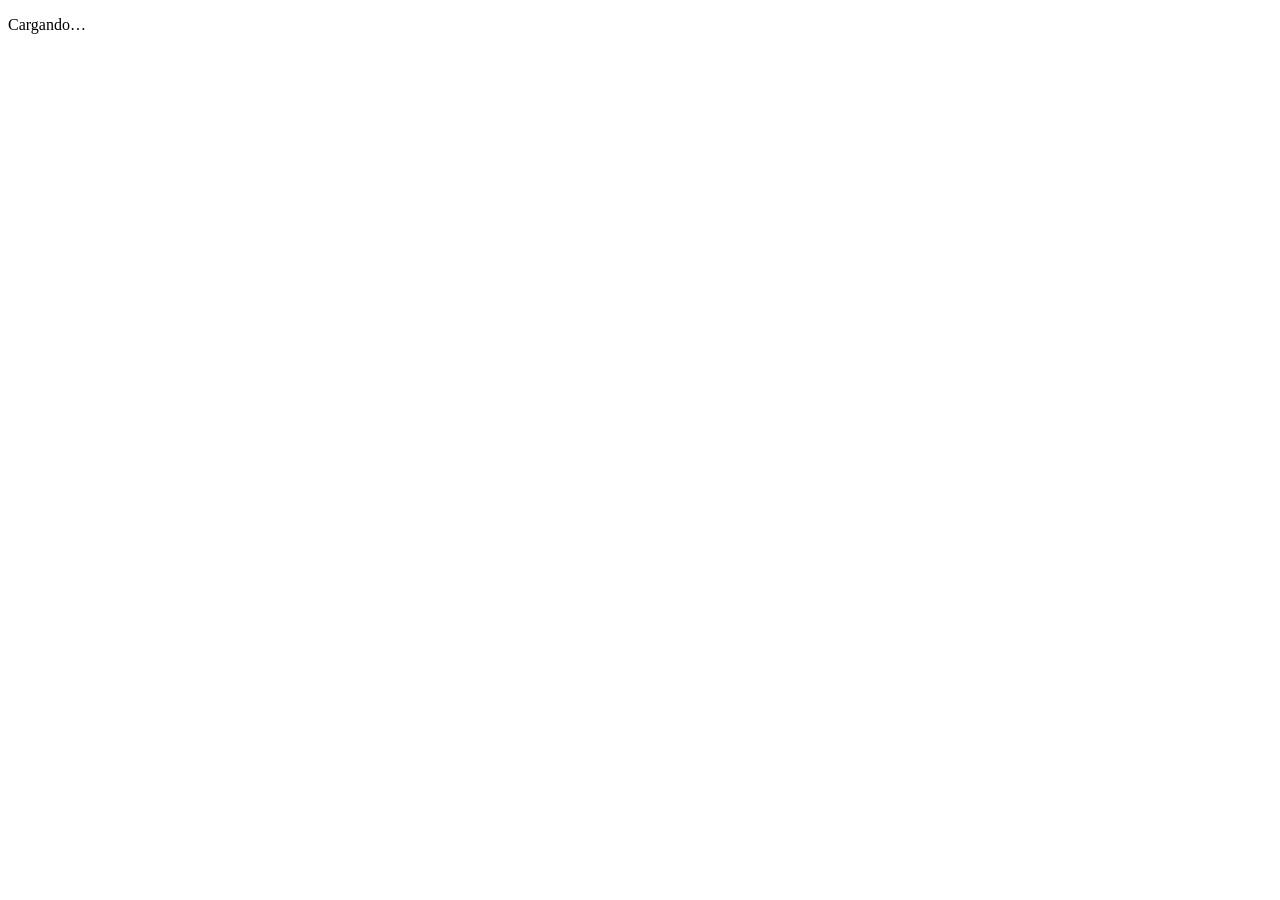
==== index.html @ 8cd01f25 "Add files via upload" ====
<!doctype html>
<html lang="es">
<head>
  <meta charset="utf-8">
  <meta name="viewport" content="width=device-width, initial-scale=1, viewport-fit=cover">
  <title>Lista de la compra</title>
  <meta name="theme-color" content="#1f7a4d">
  <meta name="description" content="Listas de la compra que funcionan sin conexión.">
  <link rel="manifest" href="manifest.webmanifest">
  <link rel="icon" href="icons/icon.svg" type="image/svg+xml">
  <link rel="apple-touch-icon" href="icons/icon-192.png">
  <meta name="apple-mobile-web-app-capable" content="yes">
  <meta name="mobile-web-app-capable" content="yes">
  <meta name="apple-mobile-web-app-title" content="Compra">
  <link rel="stylesheet" href="css/styles.css">
</head>
<body>
  <div id="banner" class="banner" role="status" hidden></div>
  <div id="app"><p class="loading">Cargando…</p></div>
  <noscript><p class="loading">Esta aplicación necesita JavaScript.</p></noscript>
  <script type="module" src="js/main.js"></script>
</body>
</html>
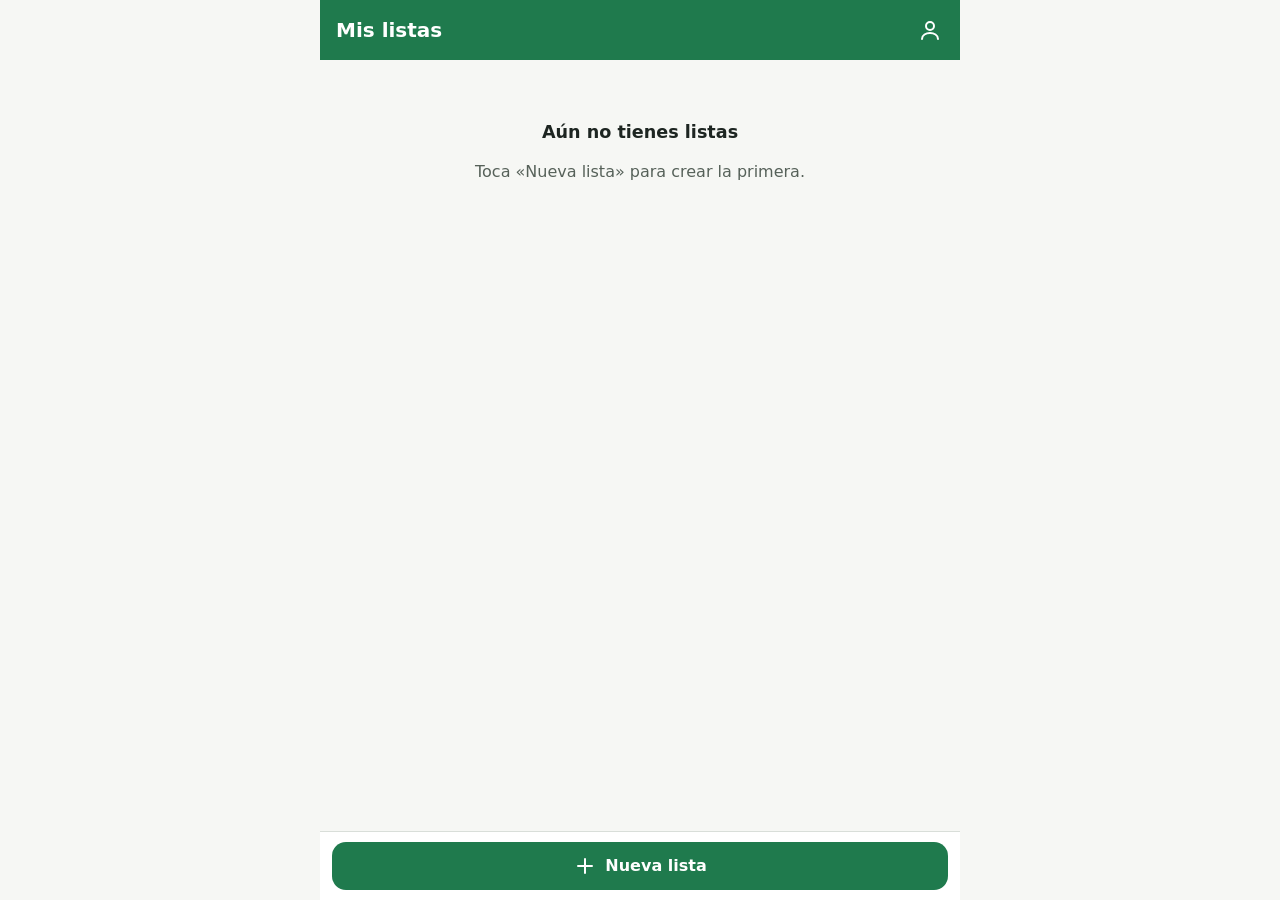
==== commit d466fcb9: "Add files via upload" ====
--- a/index.html
+++ b/index.html
@@ -4,6 +4,7 @@
   <meta charset="utf-8">
   <meta name="viewport" content="width=device-width, initial-scale=1, viewport-fit=cover">
   <title>Lista de la compra</title>
+  <meta http-equiv="Content-Security-Policy" content="default-src 'self'; script-src 'self'; style-src 'self'; img-src 'self' data:; connect-src 'self' https://identitytoolkit.googleapis.com https://securetoken.googleapis.com https://firestore.googleapis.com; object-src 'none'; base-uri 'self'; form-action 'self'">
   <meta name="theme-color" content="#1f7a4d">
   <meta name="description" content="Listas de la compra que funcionan sin conexión.">
   <link rel="manifest" href="manifest.webmanifest">
--- a/css/styles.css
+++ b/css/styles.css
@@ -0,0 +1,231 @@
+/* Mobile-first. Zonas táctiles >= 44px (NFR-001). Contraste AA. */
+
+:root {
+  --bg: #f6f7f4;
+  --surface: #ffffff;
+  --text: #1d2521;
+  --muted: #566159;      /* 6.1:1 sobre --surface */
+  --done: #6b756f;       /* texto de comprados: atenuado pero legible (4.7:1) */
+  --primary: #1f7a4d;    /* 5.4:1 con texto blanco */
+  --primary-dark: #17603c;
+  --danger: #b3261e;
+  --border: #d9ded9;
+  --radius: 14px;
+  --tap: 48px;
+}
+
+* { box-sizing: border-box; }
+
+html { -webkit-text-size-adjust: 100%; }
+
+body {
+  margin: 0;
+  background: var(--bg);
+  color: var(--text);
+  font: 16px/1.4 system-ui, -apple-system, "Segoe UI", Roboto, sans-serif;
+}
+
+#app {
+  display: flex;
+  flex-direction: column;
+  min-height: 100dvh;
+  max-width: 640px;
+  margin: 0 auto;
+}
+
+.loading { padding: 32px; text-align: center; color: var(--muted); }
+
+.icon { width: 24px; height: 24px; flex: none; }
+
+/* ---- Barra superior ---- */
+.topbar {
+  position: sticky; top: 0; z-index: 5;
+  display: flex; align-items: center; gap: 4px;
+  padding: calc(8px + env(safe-area-inset-top)) 8px 8px 16px;
+  background: var(--primary);
+  color: #fff;
+}
+.topbar h1 {
+  flex: 1; margin: 0;
+  font-size: 1.25rem; font-weight: 650;
+  overflow-wrap: anywhere;
+}
+.topbar .icon-btn { color: #fff; }
+.topbar .icon-btn:hover { background: rgba(255, 255, 255, .15); }
+
+/* ---- Contenido ---- */
+.content { flex: 1; padding: 12px 12px 24px; }
+
+.empty { text-align: center; color: var(--muted); padding: 48px 16px; }
+.empty-title { font-size: 1.1rem; font-weight: 600; color: var(--text); margin: 0 0 4px; }
+
+/* ---- Botones ---- */
+.btn {
+  display: inline-flex; align-items: center; justify-content: center; gap: 8px;
+  min-height: var(--tap); padding: 0 18px;
+  border: 1px solid transparent; border-radius: var(--radius);
+  font: inherit; font-weight: 600; cursor: pointer;
+}
+.btn-primary { background: var(--primary); color: #fff; }
+.btn-primary:hover { background: var(--primary-dark); }
+.btn-ghost { background: transparent; color: var(--primary); border-color: var(--border); }
+.btn-danger { background: var(--danger); color: #fff; }
+.btn-block { width: 100%; }
+.btn-square { width: var(--tap); padding: 0; flex: none; }
+
+.icon-btn {
+  display: inline-flex; align-items: center; justify-content: center;
+  width: 44px; height: 44px; flex: none;
+  border: 0; border-radius: 50%;
+  background: transparent; color: var(--muted);
+  cursor: pointer; text-decoration: none;
+}
+.icon-btn:hover { background: rgba(0, 0, 0, .06); }
+
+:focus-visible { outline: 3px solid #0b57d0; outline-offset: 2px; }
+
+/* ---- Tarjetas de listas ---- */
+.cards, .items { list-style: none; margin: 0; padding: 0; display: grid; gap: 8px; }
+
+.card {
+  display: flex; align-items: center;
+  background: var(--surface);
+  border: 1px solid var(--border); border-radius: var(--radius);
+  padding-right: 4px;
+}
+.card-main {
+  flex: 1; min-width: 0;
+  display: flex; flex-direction: column; justify-content: center;
+  min-height: 64px; padding: 8px 16px;
+  color: inherit; text-decoration: none;
+}
+.card-title { font-weight: 600; font-size: 1.05rem; overflow-wrap: anywhere; }
+.card-sub { color: var(--muted); font-size: .9rem; }
+
+/* ---- Productos ---- */
+.item {
+  display: flex; align-items: center;
+  background: var(--surface);
+  border: 1px solid var(--border); border-radius: var(--radius);
+  padding-right: 4px;
+}
+.item-check {
+  flex: 1; min-width: 0;
+  display: flex; align-items: center; gap: 14px;
+  min-height: 56px; padding: 6px 8px 6px 14px;
+  cursor: pointer;
+}
+.item-check input[type="checkbox"] {
+  width: 28px; height: 28px; flex: none; margin: 0;
+  accent-color: var(--primary); cursor: pointer;
+}
+.item-text { display: flex; flex-wrap: wrap; align-items: baseline; column-gap: 8px; min-width: 0; }
+.item-name { font-weight: 600; overflow-wrap: anywhere; }
+.item-qty {
+  font-size: .85rem; font-weight: 600; color: var(--primary);
+  background: #e4f2ea; border-radius: 999px; padding: 0 8px;
+}
+.item-note { flex-basis: 100%; font-size: .9rem; color: var(--muted); overflow-wrap: anywhere; }
+
+/* Comprados: tachado + atenuado (AC1.3). La decoración se aplica a cada span
+   para que no dependa de la propagación entre elementos. */
+.item.done { background: #f0f2ef; }
+.item.done .item-name,
+.item.done .item-qty,
+.item.done .item-note {
+  text-decoration: line-through;
+  color: var(--done);
+}
+.item.done .item-qty { background: #e3e7e4; }
+
+#clear-done { margin-top: 16px; }
+
+/* ---- Barras inferiores (una mano) ---- */
+.addbar, .bottombar {
+  position: sticky; bottom: 0; z-index: 5;
+  padding: 10px 12px calc(10px + env(safe-area-inset-bottom));
+  background: var(--surface);
+  border-top: 1px solid var(--border);
+}
+.addbar { display: grid; gap: 8px; }
+.addbar-row { display: flex; gap: 8px; }
+
+.input {
+  flex: 1; min-width: 0; min-height: var(--tap);
+  padding: 0 14px;
+  border: 1px solid #aab3ad; border-radius: var(--radius);
+  background: #fff; color: var(--text);
+  font: inherit; /* 16px evita el zoom automático en iOS */
+}
+.input-qty { flex: 0 0 84px; text-align: center; }
+
+/* ---- Diálogos ---- */
+.dlg {
+  width: min(92vw, 420px);
+  border: 0; border-radius: 18px; padding: 20px;
+  color: var(--text);
+}
+.dlg::backdrop { background: rgba(0, 0, 0, .45); }
+.dlg h2 { margin: 0 0 12px; font-size: 1.15rem; }
+.dlg-msg { margin: 0 0 8px; overflow-wrap: anywhere; }
+.field { display: grid; gap: 4px; margin-bottom: 12px; font-size: .9rem; color: var(--muted); }
+.field input {
+  min-height: var(--tap); padding: 0 14px;
+  border: 1px solid #aab3ad; border-radius: var(--radius);
+  font: 1rem system-ui, sans-serif; color: var(--text);
+}
+.dlg-actions { display: flex; justify-content: flex-end; gap: 8px; margin-top: 8px; }
+
+/* ---- Cuenta y sincronización (spec 002) ---- */
+#account-body { display: grid; gap: 12px; align-content: start; }
+.lead { margin: 0; }
+.hint { margin: 0; font-size: .9rem; color: var(--muted); }
+.notice {
+  margin: 0; padding: 10px 14px; border-radius: var(--radius);
+  background: #eef3ff; color: #1d3a8a; font-size: .95rem;
+}
+.sep { border: 0; border-top: 1px solid var(--border); width: 100%; margin: 8px 0; }
+
+.tabs { display: grid; grid-template-columns: 1fr 1fr; gap: 4px; background: #e6eae6; padding: 4px; border-radius: var(--radius); }
+.tab {
+  min-height: 44px; border: 0; border-radius: 10px; background: transparent;
+  font: inherit; font-weight: 600; color: var(--muted); cursor: pointer;
+}
+.tab[aria-selected="true"] { background: var(--surface); color: var(--text); box-shadow: 0 1px 2px rgba(0, 0, 0, .15); }
+
+.form { display: grid; gap: 12px; }
+.form-error { margin: 0; padding: 10px 14px; border-radius: var(--radius); background: #fdecea; color: #7a1913; font-size: .95rem; }
+.pw { display: flex; gap: 8px; }
+.pw input { flex: 1; min-width: 0; }
+.btn-small { min-height: 44px; padding: 0 12px; font-size: .9rem; }
+.btn-link { background: transparent; border: 0; color: var(--primary); text-decoration: underline; min-height: 44px; }
+.btn:disabled { opacity: .6; cursor: default; }
+
+.status { margin: 0; display: flex; align-items: center; gap: 8px; font-size: 1.05rem; }
+.dot { display: inline-block; width: 10px; height: 10px; border-radius: 50%; background: transparent; flex: none; }
+.status .dot--idle { background: var(--primary); }
+.status .dot--syncing { background: #1a5fd0; }
+.status .dot--offline { background: #b26a00; }
+.status .dot--error { background: var(--danger); }
+.status .dot--off { background: #8a948d; }
+.icon-btn--account { position: relative; }
+.icon-btn--account .dot { position: absolute; top: 9px; right: 9px; width: 12px; height: 12px; border: 2px solid var(--primary); }
+.icon-btn--account .dot--idle { background: #8bf0b4; }
+.icon-btn--account .dot--syncing { background: #9cc0ff; }
+.icon-btn--account .dot--offline { background: #ffd166; }
+.icon-btn--account .dot--error { background: #ff8a80; }
+.icon-btn--account .dot--off { background: transparent; border-color: transparent; }
+
+.dlg-actions--stack { flex-direction: column; align-items: stretch; }
+
+/* ---- Aviso de persistencia ---- */
+.banner {
+  position: sticky; top: 0; z-index: 20;
+  padding: 10px 16px; text-align: center;
+  background: #fdecea; color: #7a1913; font-size: .9rem; font-weight: 600;
+}
+.banner[hidden], [hidden] { display: none !important; }
+
+@media (prefers-reduced-motion: no-preference) {
+  .btn, .icon-btn { transition: background-color .15s; }
+}
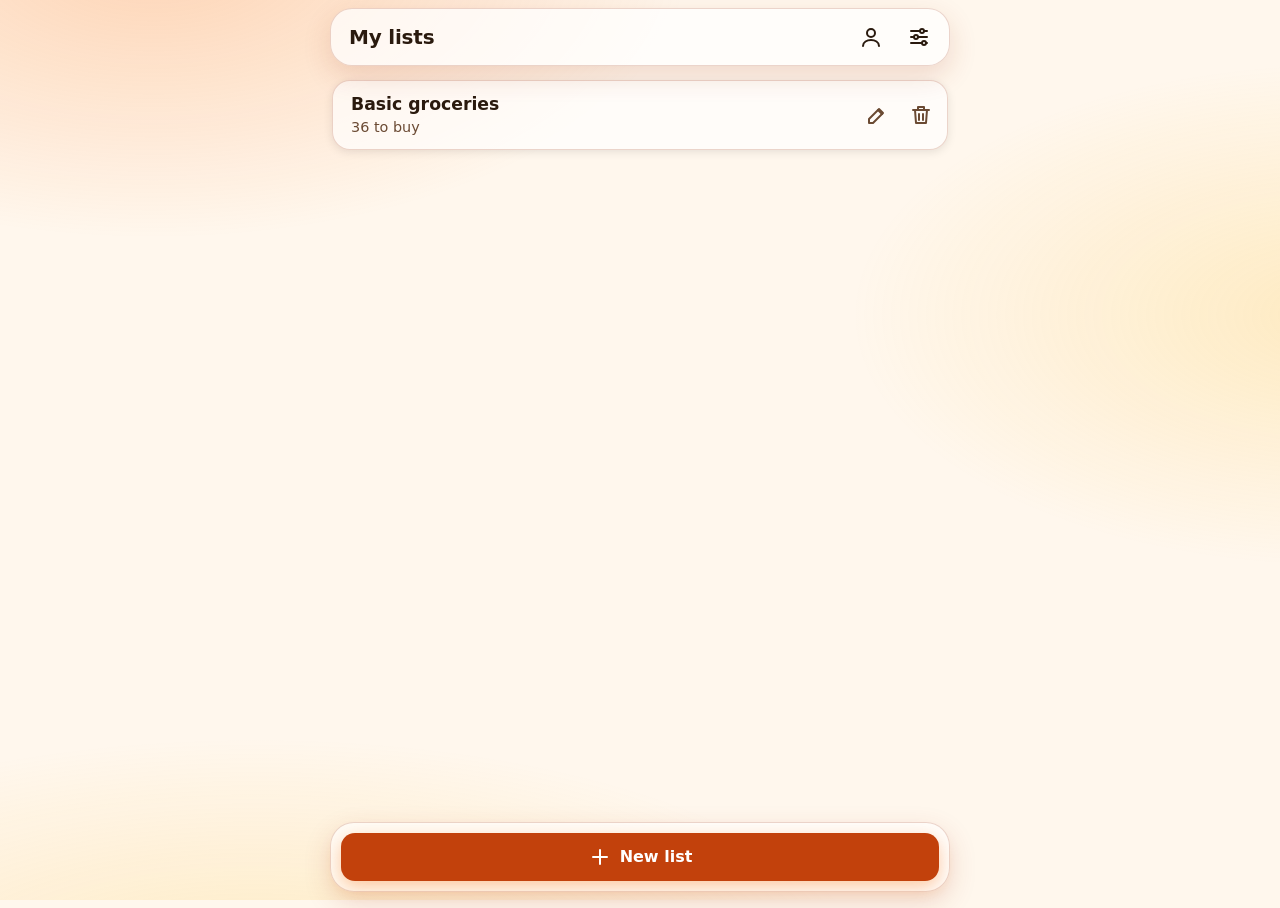
==== commit 22fcd39a: "Add files via upload" ====
--- a/index.html
+++ b/index.html
@@ -5,7 +5,8 @@
   <meta name="viewport" content="width=device-width, initial-scale=1, viewport-fit=cover">
   <title>Lista de la compra</title>
   <meta http-equiv="Content-Security-Policy" content="default-src 'self'; script-src 'self'; style-src 'self'; img-src 'self' data:; connect-src 'self' https://identitytoolkit.googleapis.com https://securetoken.googleapis.com https://firestore.googleapis.com; object-src 'none'; base-uri 'self'; form-action 'self'">
-  <meta name="theme-color" content="#1f7a4d">
+  <meta name="theme-color" content="#fff7ed">
+  <script src="js/theme-init.js"></script>
   <meta name="description" content="Listas de la compra que funcionan sin conexión.">
   <link rel="manifest" href="manifest.webmanifest">
   <link rel="icon" href="icons/icon.svg" type="image/svg+xml">
@@ -17,8 +18,8 @@
 </head>
 <body>
   <div id="banner" class="banner" role="status" hidden></div>
-  <div id="app"><p class="loading">Cargando…</p></div>
-  <noscript><p class="loading">Esta aplicación necesita JavaScript.</p></noscript>
+  <div id="app"><p class="loading">Cargando… · Loading…</p></div>
+  <noscript><p class="loading">Esta aplicación necesita JavaScript. · This app needs JavaScript.</p></noscript>
   <script type="module" src="js/main.js"></script>
 </body>
 </html>
--- a/css/styles.css
+++ b/css/styles.css
@@ -1,28 +1,134 @@
-/* Mobile-first. Zonas táctiles >= 44px (NFR-001). Contraste AA. */
+/* Mobile-first. Zonas táctiles >= 44px (NFR-001). Contraste AA en ambos temas (NFR-014).
+   Estilo «glassmorphism» (spec 003): superficies translúcidas con desenfoque SOLO en barras y
+   diálogos (AC11.9); tarjetas y productos son translúcidos sin desenfoque propio.
+   Tema claro por defecto: sin atributo data-theme se ve claro (AC12.1, AC12.4).
+   Los pares de color de texto/fondo se validan con tests/contrast.check.mjs: si cambias un
+   valor de las variables de abajo, vuelve a ejecutarlo. */
+
+/* ---------- Tokens ---------- */
 
 :root {
-  --bg: #f6f7f4;
-  --surface: #ffffff;
-  --text: #1d2521;
-  --muted: #566159;      /* 6.1:1 sobre --surface */
-  --done: #6b756f;       /* texto de comprados: atenuado pero legible (4.7:1) */
-  --primary: #1f7a4d;    /* 5.4:1 con texto blanco */
-  --primary-dark: #17603c;
-  --danger: #b3261e;
-  --border: #d9ded9;
-  --radius: 14px;
+  --radius: 18px;
+  --radius-sm: 14px;
   --tap: 48px;
 }
 
+:root[data-theme="dark"] {
+  color-scheme: dark;
+  --bg: #14100d;
+  --glow-1: rgba(249, 115, 22, .22);
+  --glow-2: rgba(234, 88, 12, .13);
+  --text: #f5efe9;
+  --muted: #d3c8be;
+  --done: #c6baae;
+  --accent: #f97316;              /* decorativo: iconos, foco, degradados */
+  --accent-text: #fdba74;         /* texto de acento */
+  --btn-bg: #f97316;
+  --btn-bg-hover: #fb8a3c;
+  --btn-text: #1a0f08;
+  --danger-bg: #dc2626;
+  --danger-text: #ffffff;
+  --danger-ink: #fca5a5;
+  --glass: rgba(255, 255, 255, .07);       /* tarjetas y productos */
+  --glass-done: rgba(255, 255, 255, .035);
+  --glass-bar: rgba(30, 22, 17, .62);      /* barras (con desenfoque) */
+  --glass-dlg: rgba(34, 26, 20, .86);      /* diálogos (con desenfoque) */
+  --glass-border: rgba(255, 255, 255, .14);
+  --opaque-bar: #241b15;
+  --opaque-card: #2a2019;
+  --opaque-dlg: #2a2019;
+  --input-bg: rgba(255, 255, 255, .06);
+  --input-border: #b3a498;
+  --chip-bg: rgba(249, 115, 22, .20);
+  --chip-text: #fed7aa;
+  --notice-bg: rgba(59, 130, 246, .20);
+  --notice-text: #bfdbfe;
+  --error-bg: rgba(220, 38, 38, .25);
+  --error-text: #fecaca;
+  --focus: #fdba74;
+  --shadow: 0 10px 30px rgba(0, 0, 0, .40);
+  --backdrop: rgba(8, 5, 3, .60);
+  --dot-off: #9c8d80;
+}
+
+:root,
+:root[data-theme="light"] {
+  color-scheme: light;
+  --bg: #fff7ed;
+  --glow-1: rgba(249, 115, 22, .26);
+  --glow-2: rgba(251, 191, 36, .22);
+  --text: #2a1a0e;
+  --muted: #6b4a33;
+  --done: #6d5a4b;
+  --accent: #f97316;
+  --accent-text: #9a3412;
+  --btn-bg: #c2410c;
+  --btn-bg-hover: #9a3412;
+  --btn-text: #ffffff;
+  --danger-bg: #b91c1c;
+  --danger-text: #ffffff;
+  --danger-ink: #991b1b;
+  --glass: rgba(255, 255, 255, .66);
+  --glass-done: rgba(255, 255, 255, .40);
+  --glass-bar: rgba(255, 255, 255, .72);
+  --glass-dlg: rgba(255, 252, 247, .92);
+  --glass-border: rgba(154, 52, 18, .20);
+  --opaque-bar: #ffffff;
+  --opaque-card: #ffffff;
+  --opaque-dlg: #ffffff;
+  --input-bg: rgba(255, 255, 255, .85);
+  --input-border: #8a6c55;
+  --chip-bg: #ffedd5;
+  --chip-text: #9a3412;
+  --notice-bg: #dbeafe;
+  --notice-text: #1e3a8a;
+  --error-bg: #fee2e2;
+  --error-text: #7f1d1d;
+  --focus: #c2410c;
+  --shadow: 0 10px 28px rgba(154, 52, 18, .16);
+  --backdrop: rgba(42, 26, 14, .40);
+  --dot-off: #8a7262;
+}
+
+/* Sin transparencia: superficies opacas (AC11.5). Misma especificidad que los temas y posterior. */
+@media (prefers-reduced-transparency: reduce) {
+  :root, :root[data-theme] {
+    --glass: var(--opaque-card);
+    --glass-done: var(--opaque-card);
+    --glass-bar: var(--opaque-bar);
+    --glass-dlg: var(--opaque-dlg);
+  }
+}
+@supports not ((backdrop-filter: blur(1px)) or (-webkit-backdrop-filter: blur(1px))) {
+  :root, :root[data-theme] {
+    --glass: var(--opaque-card);
+    --glass-done: var(--opaque-card);
+    --glass-bar: var(--opaque-bar);
+    --glass-dlg: var(--opaque-dlg);
+  }
+}
+
+/* ---------- Base ---------- */
+
 * { box-sizing: border-box; }
 
-html { -webkit-text-size-adjust: 100%; }
+html { -webkit-text-size-adjust: 100%; background: var(--bg); }
 
 body {
   margin: 0;
-  background: var(--bg);
+  /* Sin fondo propio: el fondo (y los degradados de body::before) los pinta <html>. */
   color: var(--text);
-  font: 16px/1.4 system-ui, -apple-system, "Segoe UI", Roboto, sans-serif;
+  font: 16px/1.45 system-ui, -apple-system, "Segoe UI", Roboto, sans-serif;
+}
+
+/* Fondo con degradados: pseudo-elemento fijo, no se repinta al hacer scroll. */
+body::before {
+  content: "";
+  position: fixed; inset: 0; z-index: -1; pointer-events: none;
+  background:
+    radial-gradient(60% 45% at 12% -5%, var(--glow-1), transparent 70%),
+    radial-gradient(55% 40% at 105% 35%, var(--glow-2), transparent 70%),
+    radial-gradient(70% 40% at 20% 110%, var(--glow-2), transparent 70%);
 }
 
 #app {
@@ -37,41 +143,77 @@
 
 .icon { width: 24px; height: 24px; flex: none; }
 
-/* ---- Barra superior ---- */
+[hidden] { display: none !important; }
+
+/* ---------- Barras (con desenfoque) ---------- */
+
 .topbar {
-  position: sticky; top: 0; z-index: 5;
+  position: sticky; top: calc(8px + env(safe-area-inset-top)); z-index: 5;
   display: flex; align-items: center; gap: 4px;
-  padding: calc(8px + env(safe-area-inset-top)) 8px 8px 16px;
-  background: var(--primary);
-  color: #fff;
+  margin: calc(8px + env(safe-area-inset-top)) 10px 0;
+  padding: 6px 8px 6px 18px;
+  min-height: 56px;
+  background: var(--glass-bar);
+  -webkit-backdrop-filter: blur(18px) saturate(140%);
+  backdrop-filter: blur(18px) saturate(140%);
+  border: 1px solid var(--glass-border);
+  border-radius: 22px;
+  box-shadow: var(--shadow);
+  color: var(--text);
 }
 .topbar h1 {
   flex: 1; margin: 0;
-  font-size: 1.25rem; font-weight: 650;
+  font-size: 1.25rem; font-weight: 700; letter-spacing: -.01em;
   overflow-wrap: anywhere;
 }
-.topbar .icon-btn { color: #fff; }
-.topbar .icon-btn:hover { background: rgba(255, 255, 255, .15); }
-
-/* ---- Contenido ---- */
-.content { flex: 1; padding: 12px 12px 24px; }
+
+.addbar, .bottombar {
+  position: sticky; bottom: calc(8px + env(safe-area-inset-bottom)); z-index: 5;
+  margin: 0 10px calc(8px + env(safe-area-inset-bottom));
+  padding: 10px;
+  background: var(--glass-bar);
+  -webkit-backdrop-filter: blur(18px) saturate(140%);
+  backdrop-filter: blur(18px) saturate(140%);
+  border: 1px solid var(--glass-border);
+  border-radius: 24px;
+  box-shadow: var(--shadow);
+}
+.addbar { display: grid; gap: 8px; }
+.addbar-row { display: flex; gap: 8px; }
+
+/* ---------- Contenido ---------- */
+
+.content { flex: 1; padding: 14px 12px 20px; }
 
 .empty { text-align: center; color: var(--muted); padding: 48px 16px; }
-.empty-title { font-size: 1.1rem; font-weight: 600; color: var(--text); margin: 0 0 4px; }
-
-/* ---- Botones ---- */
+.empty-title { font-size: 1.15rem; font-weight: 650; color: var(--text); margin: 0 0 4px; }
+
+/* ---------- Botones ---------- */
+
 .btn {
   display: inline-flex; align-items: center; justify-content: center; gap: 8px;
-  min-height: var(--tap); padding: 0 18px;
-  border: 1px solid transparent; border-radius: var(--radius);
-  font: inherit; font-weight: 600; cursor: pointer;
-}
-.btn-primary { background: var(--primary); color: #fff; }
-.btn-primary:hover { background: var(--primary-dark); }
-.btn-ghost { background: transparent; color: var(--primary); border-color: var(--border); }
-.btn-danger { background: var(--danger); color: #fff; }
+  min-height: var(--tap); padding: 0 20px;
+  border: 1px solid transparent; border-radius: var(--radius-sm);
+  font: inherit; font-weight: 650; cursor: pointer;
+  transition: transform .15s ease, background-color .15s ease, box-shadow .15s ease;
+}
+.btn:active { transform: scale(.97); }
+.btn-primary {
+  background: var(--btn-bg); color: var(--btn-text);
+  box-shadow: 0 6px 18px color-mix(in srgb, var(--accent) 38%, transparent);
+}
+.btn-primary:hover { background: var(--btn-bg-hover); }
+.btn-ghost { background: var(--glass); color: var(--accent-text); border-color: var(--glass-border); }
+.btn-ghost:hover { border-color: var(--accent); }
+.btn-danger { background: var(--danger-bg); color: var(--danger-text); }
 .btn-block { width: 100%; }
 .btn-square { width: var(--tap); padding: 0; flex: none; }
+.btn-small { min-height: 44px; padding: 0 14px; font-size: .9rem; }
+.btn-link {
+  background: transparent; border: 0; color: var(--accent-text);
+  text-decoration: underline; min-height: 44px;
+}
+.btn:disabled { opacity: .6; cursor: default; }
 
 .icon-btn {
   display: inline-flex; align-items: center; justify-content: center;
@@ -79,153 +221,205 @@
   border: 0; border-radius: 50%;
   background: transparent; color: var(--muted);
   cursor: pointer; text-decoration: none;
-}
-.icon-btn:hover { background: rgba(0, 0, 0, .06); }
-
-:focus-visible { outline: 3px solid #0b57d0; outline-offset: 2px; }
-
-/* ---- Tarjetas de listas ---- */
-.cards, .items { list-style: none; margin: 0; padding: 0; display: grid; gap: 8px; }
-
-.card {
+  transition: background-color .15s ease, color .15s ease, transform .15s ease;
+}
+.icon-btn:hover { background: var(--glass); color: var(--text); }
+.icon-btn:active { transform: scale(.92); }
+.topbar .icon-btn { color: var(--text); }
+
+:focus-visible { outline: 3px solid var(--focus); outline-offset: 2px; }
+
+/* ---------- Tarjetas de listas ---------- */
+
+.cards, .items { list-style: none; margin: 0; padding: 0; display: grid; gap: 10px; }
+
+.card, .item {
   display: flex; align-items: center;
-  background: var(--surface);
-  border: 1px solid var(--border); border-radius: var(--radius);
+  background: var(--glass);
+  border: 1px solid var(--glass-border);
+  border-radius: var(--radius);
   padding-right: 4px;
+  box-shadow: 0 2px 10px rgba(0, 0, 0, .10);
 }
 .card-main {
   flex: 1; min-width: 0;
   display: flex; flex-direction: column; justify-content: center;
-  min-height: 64px; padding: 8px 16px;
+  min-height: 68px; padding: 8px 18px;
   color: inherit; text-decoration: none;
 }
-.card-title { font-weight: 600; font-size: 1.05rem; overflow-wrap: anywhere; }
+.card-title { font-weight: 650; font-size: 1.08rem; overflow-wrap: anywhere; }
 .card-sub { color: var(--muted); font-size: .9rem; }
 
-/* ---- Productos ---- */
-.item {
-  display: flex; align-items: center;
-  background: var(--surface);
-  border: 1px solid var(--border); border-radius: var(--radius);
-  padding-right: 4px;
-}
+/* ---------- Productos ---------- */
+
 .item-check {
   flex: 1; min-width: 0;
   display: flex; align-items: center; gap: 14px;
-  min-height: 56px; padding: 6px 8px 6px 14px;
+  min-height: 58px; padding: 6px 8px 6px 16px;
   cursor: pointer;
 }
 .item-check input[type="checkbox"] {
   width: 28px; height: 28px; flex: none; margin: 0;
-  accent-color: var(--primary); cursor: pointer;
+  accent-color: var(--accent); cursor: pointer;
 }
 .item-text { display: flex; flex-wrap: wrap; align-items: baseline; column-gap: 8px; min-width: 0; }
 .item-name { font-weight: 600; overflow-wrap: anywhere; }
 .item-qty {
-  font-size: .85rem; font-weight: 600; color: var(--primary);
-  background: #e4f2ea; border-radius: 999px; padding: 0 8px;
+  font-size: .85rem; font-weight: 650; color: var(--chip-text);
+  background: var(--chip-bg); border-radius: 999px; padding: 0 9px;
 }
 .item-note { flex-basis: 100%; font-size: .9rem; color: var(--muted); overflow-wrap: anywhere; }
 
-/* Comprados: tachado + atenuado (AC1.3). La decoración se aplica a cada span
+/* Comprados: tachado + atenuado y al final (AC1.3). La decoración se aplica a cada span
    para que no dependa de la propagación entre elementos. */
-.item.done { background: #f0f2ef; }
+.item.done { background: var(--glass-done); }
 .item.done .item-name,
 .item.done .item-qty,
 .item.done .item-note {
   text-decoration: line-through;
   color: var(--done);
 }
-.item.done .item-qty { background: #e3e7e4; }
-
-#clear-done { margin-top: 16px; }
-
-/* ---- Barras inferiores (una mano) ---- */
-.addbar, .bottombar {
-  position: sticky; bottom: 0; z-index: 5;
-  padding: 10px 12px calc(10px + env(safe-area-inset-bottom));
-  background: var(--surface);
-  border-top: 1px solid var(--border);
-}
-.addbar { display: grid; gap: 8px; }
-.addbar-row { display: flex; gap: 8px; }
+.item.done .item-qty { background: transparent; }
+
+#clear-done { margin-top: 18px; }
 
 .input {
   flex: 1; min-width: 0; min-height: var(--tap);
   padding: 0 14px;
-  border: 1px solid #aab3ad; border-radius: var(--radius);
-  background: #fff; color: var(--text);
+  border: 1px solid var(--input-border); border-radius: var(--radius-sm);
+  background: var(--input-bg); color: var(--text);
   font: inherit; /* 16px evita el zoom automático en iOS */
 }
+.input::placeholder { color: var(--muted); opacity: 1; }
 .input-qty { flex: 0 0 84px; text-align: center; }
 
-/* ---- Diálogos ---- */
+/* ---------- Diálogos (con desenfoque) ---------- */
+
 .dlg {
   width: min(92vw, 420px);
-  border: 0; border-radius: 18px; padding: 20px;
+  border: 1px solid var(--glass-border); border-radius: 26px; padding: 22px;
+  background: var(--glass-dlg);
+  -webkit-backdrop-filter: blur(24px) saturate(150%);
+  backdrop-filter: blur(24px) saturate(150%);
   color: var(--text);
-}
-.dlg::backdrop { background: rgba(0, 0, 0, .45); }
-.dlg h2 { margin: 0 0 12px; font-size: 1.15rem; }
+  box-shadow: var(--shadow);
+}
+.dlg::backdrop { background: var(--backdrop); }
+.dlg h2 { margin: 0 0 12px; font-size: 1.15rem; letter-spacing: -.01em; }
 .dlg-msg { margin: 0 0 8px; overflow-wrap: anywhere; }
 .field { display: grid; gap: 4px; margin-bottom: 12px; font-size: .9rem; color: var(--muted); }
 .field input {
   min-height: var(--tap); padding: 0 14px;
-  border: 1px solid #aab3ad; border-radius: var(--radius);
-  font: 1rem system-ui, sans-serif; color: var(--text);
+  border: 1px solid var(--input-border); border-radius: var(--radius-sm);
+  background: var(--input-bg); color: var(--text);
+  font: 1rem system-ui, sans-serif;
 }
 .dlg-actions { display: flex; justify-content: flex-end; gap: 8px; margin-top: 8px; }
-
-/* ---- Cuenta y sincronización (spec 002) ---- */
-#account-body { display: grid; gap: 12px; align-content: start; }
+.dlg-actions--stack { flex-direction: column; align-items: stretch; }
+
+/* ---------- Ajustes (spec 003) ---------- */
+
+.settings { display: grid; gap: 22px; align-content: start; }
+.setting { display: grid; gap: 8px; border: 0; margin: 0; padding: 0; min-width: 0; }
+.setting-title { font-weight: 650; padding: 0; }
+.seg {
+  display: grid; grid-auto-flow: column; grid-auto-columns: 1fr; gap: 4px;
+  padding: 4px; background: var(--glass); border: 1px solid var(--glass-border);
+  border-radius: var(--radius);
+}
+.seg-opt { position: relative; display: grid; }
+.seg-opt input {
+  position: absolute; inset: 0; width: 100%; height: 100%; margin: 0; opacity: 0; cursor: pointer;
+}
+.seg-opt span {
+  display: flex; align-items: center; justify-content: center; text-align: center;
+  min-height: 46px; padding: 0 8px; border-radius: var(--radius-sm);
+  font-weight: 600; color: var(--muted);
+  transition: background-color .2s ease, color .2s ease;
+}
+.seg-opt input:checked + span { background: var(--btn-bg); color: var(--btn-text); }
+.seg-opt input:focus-visible + span { outline: 3px solid var(--focus); outline-offset: 2px; }
+.row-link {
+  display: flex; flex-direction: column; justify-content: center; min-height: 64px;
+  padding: 10px 18px; text-decoration: none; color: inherit;
+  background: var(--glass); border: 1px solid var(--glass-border); border-radius: var(--radius);
+}
+.row-link strong { font-weight: 650; }
+.row-link span { color: var(--muted); font-size: .9rem; }
+
+/* ---------- Cuenta y sincronización (spec 002) ---------- */
+
+#account-body { display: grid; gap: 14px; align-content: start; }
 .lead { margin: 0; }
 .hint { margin: 0; font-size: .9rem; color: var(--muted); }
 .notice {
-  margin: 0; padding: 10px 14px; border-radius: var(--radius);
-  background: #eef3ff; color: #1d3a8a; font-size: .95rem;
-}
-.sep { border: 0; border-top: 1px solid var(--border); width: 100%; margin: 8px 0; }
-
-.tabs { display: grid; grid-template-columns: 1fr 1fr; gap: 4px; background: #e6eae6; padding: 4px; border-radius: var(--radius); }
+  margin: 0; padding: 10px 14px; border-radius: var(--radius-sm);
+  background: var(--notice-bg); color: var(--notice-text); font-size: .95rem;
+}
+.sep { border: 0; border-top: 1px solid var(--glass-border); width: 100%; margin: 8px 0; }
+
+.tabs {
+  display: grid; grid-template-columns: 1fr 1fr; gap: 4px; padding: 4px;
+  background: var(--glass); border: 1px solid var(--glass-border); border-radius: var(--radius);
+}
 .tab {
-  min-height: 44px; border: 0; border-radius: 10px; background: transparent;
-  font: inherit; font-weight: 600; color: var(--muted); cursor: pointer;
-}
-.tab[aria-selected="true"] { background: var(--surface); color: var(--text); box-shadow: 0 1px 2px rgba(0, 0, 0, .15); }
+  min-height: 46px; border: 0; border-radius: var(--radius-sm); background: transparent;
+  font: inherit; font-weight: 650; color: var(--muted); cursor: pointer;
+  transition: background-color .2s ease, color .2s ease;
+}
+.tab[aria-selected="true"] { background: var(--btn-bg); color: var(--btn-text); }
 
 .form { display: grid; gap: 12px; }
-.form-error { margin: 0; padding: 10px 14px; border-radius: var(--radius); background: #fdecea; color: #7a1913; font-size: .95rem; }
+.form-error {
+  margin: 0; padding: 10px 14px; border-radius: var(--radius-sm);
+  background: var(--error-bg); color: var(--error-text); font-size: .95rem;
+}
 .pw { display: flex; gap: 8px; }
 .pw input { flex: 1; min-width: 0; }
-.btn-small { min-height: 44px; padding: 0 12px; font-size: .9rem; }
-.btn-link { background: transparent; border: 0; color: var(--primary); text-decoration: underline; min-height: 44px; }
-.btn:disabled { opacity: .6; cursor: default; }
 
 .status { margin: 0; display: flex; align-items: center; gap: 8px; font-size: 1.05rem; }
 .dot { display: inline-block; width: 10px; height: 10px; border-radius: 50%; background: transparent; flex: none; }
-.status .dot--idle { background: var(--primary); }
-.status .dot--syncing { background: #1a5fd0; }
-.status .dot--offline { background: #b26a00; }
-.status .dot--error { background: var(--danger); }
-.status .dot--off { background: #8a948d; }
+.status .dot--idle { background: #4ade80; }
+.status .dot--syncing { background: #60a5fa; }
+.status .dot--offline { background: #fbbf24; }
+.status .dot--error { background: #f87171; }
+.status .dot--off { background: var(--dot-off); }
 .icon-btn--account { position: relative; }
-.icon-btn--account .dot { position: absolute; top: 9px; right: 9px; width: 12px; height: 12px; border: 2px solid var(--primary); }
-.icon-btn--account .dot--idle { background: #8bf0b4; }
-.icon-btn--account .dot--syncing { background: #9cc0ff; }
-.icon-btn--account .dot--offline { background: #ffd166; }
-.icon-btn--account .dot--error { background: #ff8a80; }
+.icon-btn--account .dot { position: absolute; top: 8px; right: 8px; width: 12px; height: 12px; border: 2px solid var(--glass-bar); }
+.icon-btn--account .dot--idle { background: #4ade80; }
+.icon-btn--account .dot--syncing { background: #60a5fa; }
+.icon-btn--account .dot--offline { background: #fbbf24; }
+.icon-btn--account .dot--error { background: #f87171; }
 .icon-btn--account .dot--off { background: transparent; border-color: transparent; }
 
-.dlg-actions--stack { flex-direction: column; align-items: stretch; }
-
-/* ---- Aviso de persistencia ---- */
+/* ---------- Aviso de persistencia ---------- */
+
 .banner {
   position: sticky; top: 0; z-index: 20;
   padding: 10px 16px; text-align: center;
-  background: #fdecea; color: #7a1913; font-size: .9rem; font-weight: 600;
-}
-.banner[hidden], [hidden] { display: none !important; }
+  background: var(--danger-bg); color: var(--danger-text); font-size: .9rem; font-weight: 650;
+}
+
+/* ---------- Movimiento (AC11.3, AC11.4) ---------- */
+
+@keyframes view-in { from { opacity: 0; transform: translateY(8px); } to { opacity: 1; transform: none; } }
+@keyframes pop-in { from { opacity: 0; transform: scale(.94); } to { opacity: 1; transform: none; } }
+@keyframes strike { from { text-decoration-color: transparent; } to { text-decoration-color: currentColor; } }
+@keyframes check-pop { 0% { transform: scale(1); } 45% { transform: scale(1.25); } 100% { transform: scale(1); } }
 
 @media (prefers-reduced-motion: no-preference) {
-  .btn, .icon-btn { transition: background-color .15s; }
-}
+  .view { animation: view-in .22s ease-out both; }
+  .dlg[open] { animation: pop-in .18s ease-out both; }
+  .item.just-toggled .item-name,
+  .item.just-toggled .item-qty,
+  .item.just-toggled .item-note { animation: strike .28s ease-out both; }
+  .item.just-toggled input[type="checkbox"] { animation: check-pop .24s ease-out; }
+}
+
+/* «Reducir movimiento»: sin desplazamientos ni escalas; solo un fundido breve. */
+@media (prefers-reduced-motion: reduce) {
+  .view, .dlg[open] { animation: fade-in .08s linear both; }
+  .btn, .icon-btn, .seg-opt span, .tab { transition: none; }
+  .btn:active, .icon-btn:active { transform: none; }
+}
+@keyframes fade-in { from { opacity: 0; } to { opacity: 1; } }
